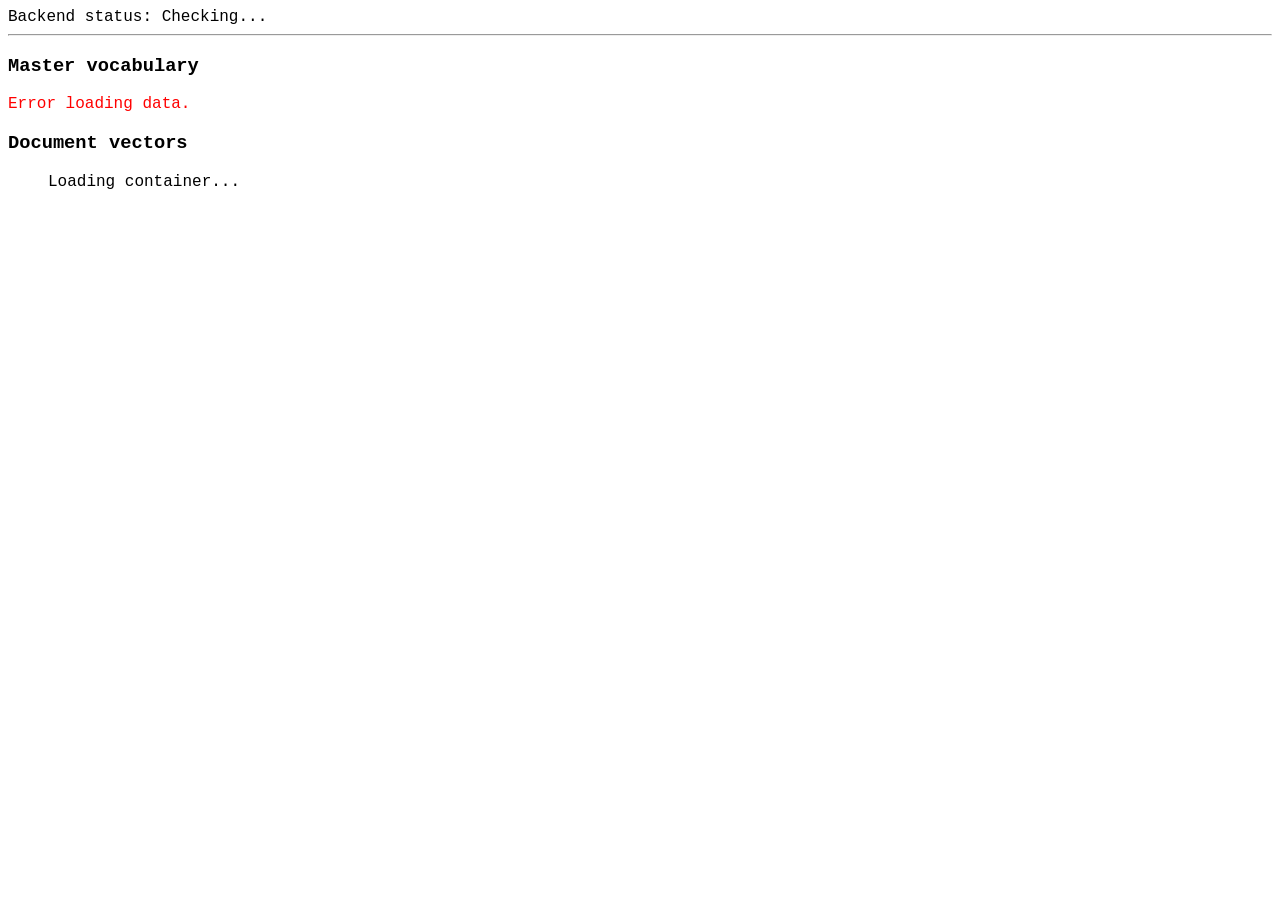
==== index.html @ 3d80f4f3 "Add frontend and backend using vanilla JS, HTML, CSS and FastAPI" ====
<!DOCTYPE html>
<html lang="en">
<head>
  <meta charset="UTF-8">
  <meta name="viewport" content="width=device-width, initial-scale=1.0">
  <link rel="stylesheet" href="style.css">
  <title>VectorizedDB</title>
</head>
<body>
  <div>Backend status: <span id="server-status">Checking...</span></div>
  <hr>

  <div>
    <h3>Master vocabulary</h3>
    <p id="vocab-container">Loading container...</p>
  </div>

  <div>
    <h3>Document vectors</h3>
    <ul id="vector-container">
      Loading container...
    </ul>
  </div>
  <script src="script.js"></script>
</body>
</html>
---- style.css ----
body {
  font-size: 18;
  font-family: 'Courier New', Courier, monospace;
}
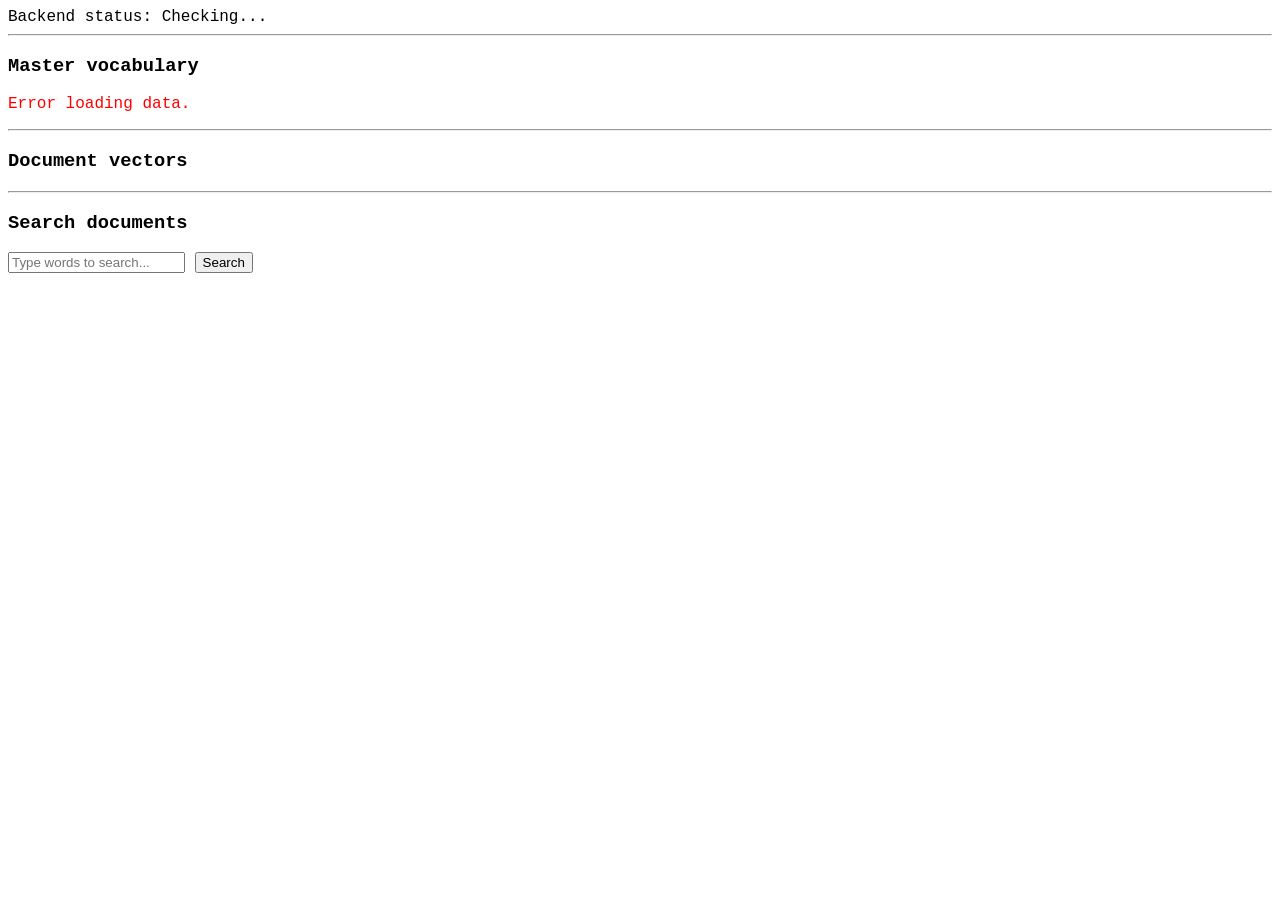
==== commit b4dab8d8: "Implement full-stack vector search and similary scoring" ====
--- a/index.html
+++ b/index.html
@@ -15,12 +15,22 @@
     <p id="vocab-container">Loading container...</p>
   </div>
 
+  <hr>
+
   <div>
     <h3>Document vectors</h3>
-    <ul id="vector-container">
-      Loading container...
-    </ul>
+    <ul id="vector-container"></ul>
   </div>
+
+  <hr>
+
+  <div>
+    <h3>Search documents</h3>
+    <input id="search-box" type="text" placeholder="Type words to search...">
+    <button onclick="performSearch()" id="search-button">Search</button>
+    <ul id="search-results"></ul>
+  </div>
+
   <script src="script.js"></script>
 </body>
 </html>
